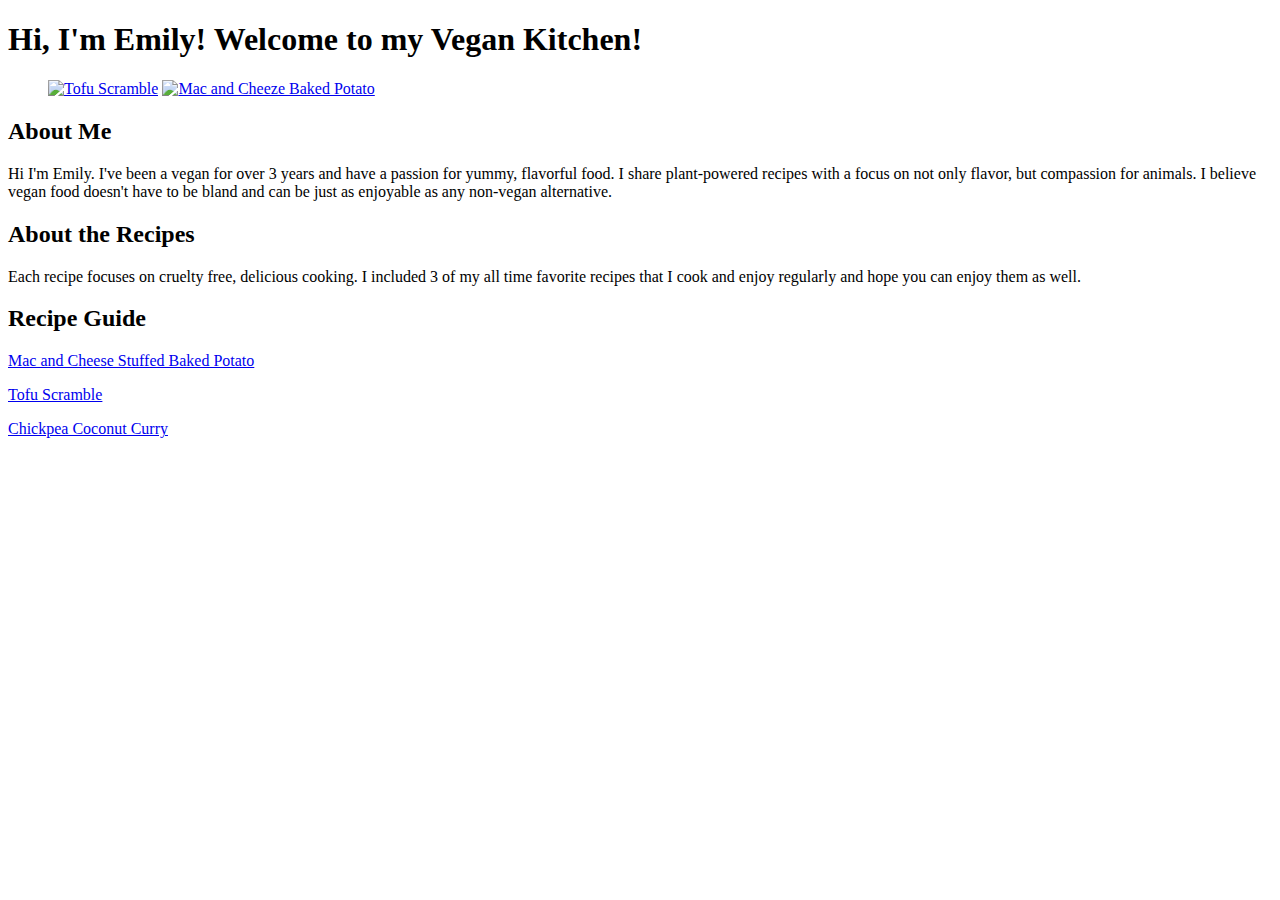
==== index.html @ 43e3530b "fixed images and links" ====
<!DOCTYPE html>
<html lang="en">
  <head>
    <meta charset="utf-8">
    <title>Tasty Vegan Recipes</title>
    <link href="css/style.css" rel="stylesheet" />
    <link href="https://fonts.googleapis.com/css2?family=Bitter:ital,wght@0,100;0,200;0,300;0,500;1,500&family=Playfair+Display:ital,wght@0,400;0,600;0,800;1,500&display=swap" rel="stylesheet" />
  </head>





  <body>
    <div id="home">
      <main>
        <header>
          <h1>Hi, I'm Emily! Welcome to my Vegan Kitchen!</h1>
          <figure>
            <a href="tofu.html"><img src="images/tofu.png" alt="Tofu Scramble" /></a>
            <a href="potato.html"><img src="images/potato.png" alt="Mac and Cheeze Baked Potato" /></a>
          </figure>
        </header>

        <div id="bulk">
          <section id="about-me">
            <h2>About Me</h2>
            <p>Hi I'm Emily. I've been a vegan for over 3 years and have a passion for yummy, flavorful food. I share plant-powered recipes with a focus on not only flavor, but compassion for animals. I believe vegan food doesn't have to be bland and can be just as enjoyable as any non-vegan alternative. </p>
          </section>

          <section id="about">
            <h2>About the Recipes</h2>
            <p>Each recipe focuses on cruelty free, delicious cooking. I included 3 of my all time favorite recipes that I cook and enjoy regularly and hope you can enjoy them as well.</p>
          </section>

          <section id="guide">
            <h2>Recipe Guide</h2>
            <p><a href="potato.html"> Mac and Cheese Stuffed Baked Potato</a></p>
            <p><a href="tofu.html">Tofu Scramble</a></p>
            <p><a href="curry.html">Chickpea Coconut Curry</a></p>
          </section>
        </div>
      </main>
    </div>
  </body>
</html>
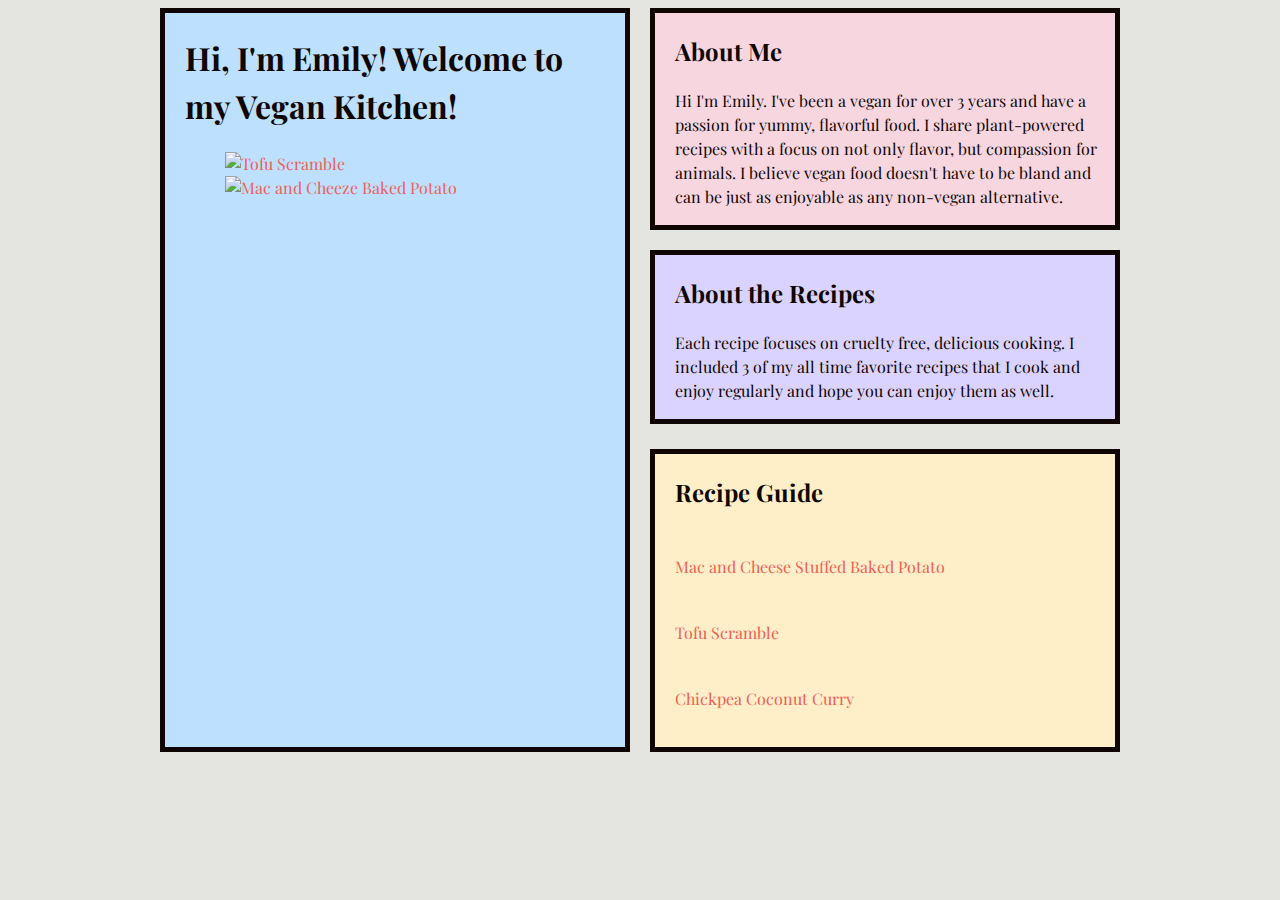
==== commit 97f5f4fc: "more troubleshooting" ====
--- a/index.html
+++ b/index.html
@@ -3,7 +3,7 @@
   <head>
     <meta charset="utf-8">
     <title>Tasty Vegan Recipes</title>
-    <link href="css/style.css" rel="stylesheet" />
+    <link href="style.css" rel="stylesheet" />
     <link href="https://fonts.googleapis.com/css2?family=Bitter:ital,wght@0,100;0,200;0,300;0,500;1,500&family=Playfair+Display:ital,wght@0,400;0,600;0,800;1,500&display=swap" rel="stylesheet" />
   </head>
 
--- a/style.css
+++ b/style.css
@@ -0,0 +1,143 @@
+body {
+  font-family: "Bitter", serif;
+  font-family:"Playfair Display", serif;
+  font-size: 16px;
+  line-height: 1.5;
+  color: #0f0602ff; /*smoky black*/
+  background-color: #E4E4E1; /*pale gray*/
+  text-align: left;
+}
+
+#container {
+  grid-area: container;
+  width: 960px;
+  margin: 0 auto;
+  padding-left: 20px;
+  padding-right: 20px;
+}
+
+#home main {
+  grid-area: home;
+  width: 960px;
+  margin: 0 auto;
+
+  display: grid;
+  grid-template-columns: 2fr 2fr;
+  grid-template-areas:
+    "header header"
+    "bulk bulk"
+    "footer footer";
+
+  grid-gap: 20px;
+}
+
+#guide {
+  background-color: #FFEFC8; /*pale yellow*/
+  border: 5px solid #0f0602ff; /*smoky black*/
+  padding-left: 20px;
+  padding-right: 20px;
+  padding-bottom: 20px;
+
+  display: grid;
+  grid-template-columns: 1fr;
+  grid-gap: 10px;
+  margin-top: 25px;
+}
+
+#about-me {
+  background-color: #f7d6e0; /*pale pink*/
+  border: 5px solid #0f0602ff; /*smoky black*/
+  padding-left: 20px;
+}
+
+#about {
+  border: 5px solid #0f0602ff; /*smoky black*/
+  background-color: #DAD3FF; /*pale purple*/
+  padding-left: 20px;
+  padding-right: 20px;
+  grid-gap: 10px;
+  margin-top: 20px;
+}
+
+
+
+#container main {
+  grid-area: main;
+  width: 960px;
+  margin: 0 auto;
+
+  display: grid;
+  grid-template-columns: 3fr 2fr;
+  grid-template-areas:
+    "ingredients ingredients"
+    "instructions instructions"
+    "notes notes";
+
+  grid-gap: 10px;
+  padding-right: 20px;
+}
+
+#ingredients{
+  background-color: #fff1e6; /*pastel yellow*/
+  border: 5px solid #0f0602ff; /*smoky black*/
+  padding-left: 20px;
+  margin-top: 30px;
+  margin-right: 15px;
+}
+
+#instructions{
+  background-color: #BEE1E6; /*pastel green*/
+  border: 5px solid #0f0602ff; /*smoky black*/
+  padding-left: 20px;
+  width: 30ch;
+  padding-right: 20px;
+  margin-top: 30px;
+}
+
+#notes {
+  background-color: #FAD2E1; /*pastel pink*/
+  border: 5px solid #0f0602ff; /*smoky black*/
+  padding-left: 20px;
+  width: 60ch;
+  padding-right: 20px;
+  margin-top: 15px;
+  margin-right: 15px;
+}
+
+
+a,
+a:link {
+  color: #ee6055; /*strawberry red*/
+  text-decoration: none;
+}
+a:visited {
+  color: #5D00FF; /*royal purple*/
+}
+a:hover {
+  color: #FF006E; /*hot pink*/
+  text-decoration: underline;
+}
+a:active {
+  color: #C200FB; /*magenta*/
+}
+
+footer {
+  grid-area: footer;
+  padding: 20px;
+}
+
+#container header{
+  text-align: center;
+  box-shadow: 12px 12px 2px 1px #CCCCCC; /* gray*/
+  background-color: #BECEFB; /*darker periwinkle*/
+  border: 5px solid #0f0602ff; /*smoky black*/
+  margin-top: 15px;
+  width: 975px;
+}
+
+#home header {
+  background-color: #BDE0FE; /*pale blue*/
+  border: 5px solid #0f0602ff; /*smoky black*/
+  padding-left: 20px;
+  padding-right: 20px;
+}
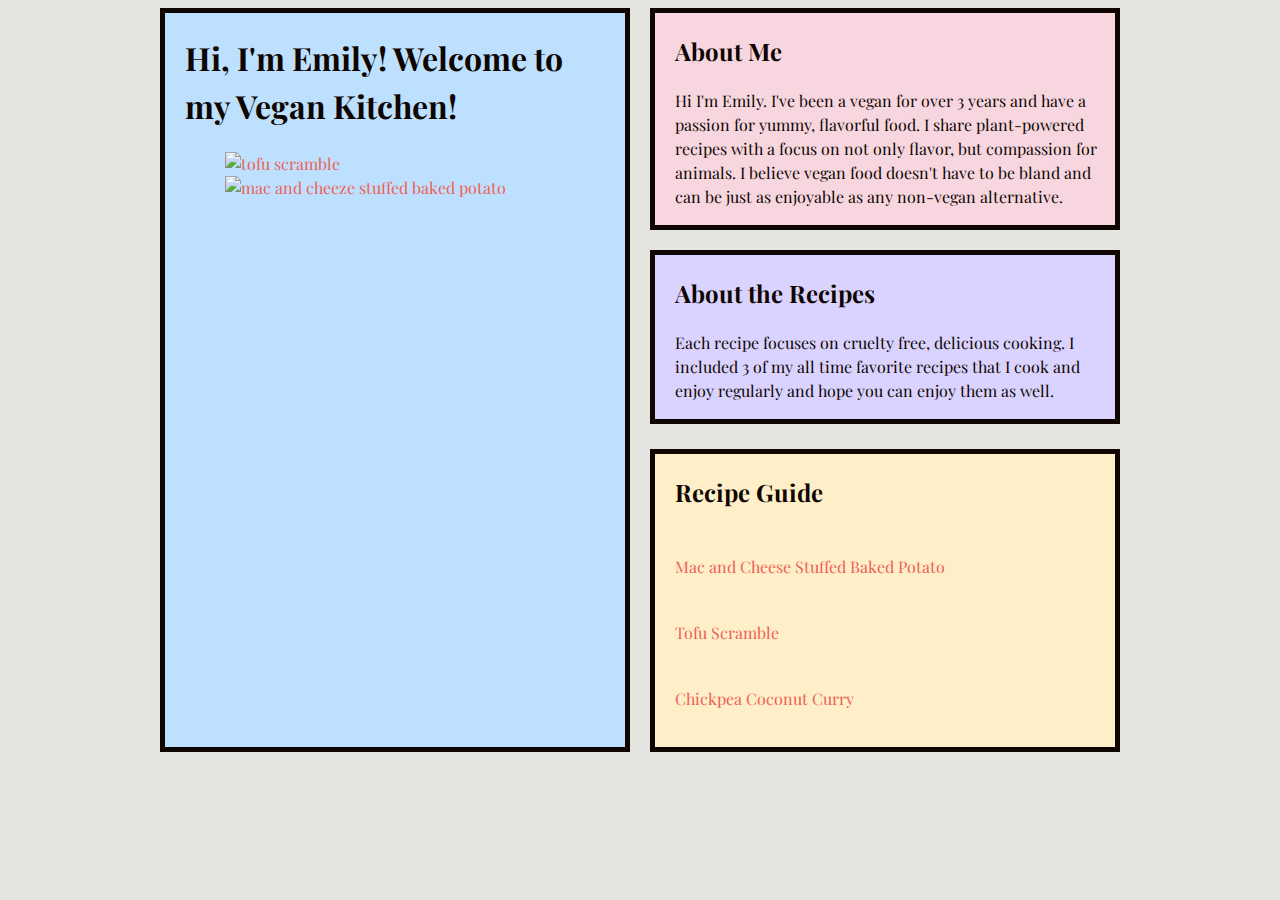
==== commit 9ebd0fb9: "more more housekeeping" ====
--- a/index.html
+++ b/index.html
@@ -3,7 +3,7 @@
   <head>
     <meta charset="utf-8">
     <title>Tasty Vegan Recipes</title>
-    <link href="style.css" rel="stylesheet" />
+    <link rel="stylesheet" href="css/style.css" />
     <link href="https://fonts.googleapis.com/css2?family=Bitter:ital,wght@0,100;0,200;0,300;0,500;1,500&family=Playfair+Display:ital,wght@0,400;0,600;0,800;1,500&display=swap" rel="stylesheet" />
   </head>
 
@@ -16,10 +16,12 @@
       <main>
         <header>
           <h1>Hi, I'm Emily! Welcome to my Vegan Kitchen!</h1>
+
           <figure>
-            <a href="tofu.html"><img src="images/tofu.png" alt="Tofu Scramble" /></a>
-            <a href="potato.html"><img src="images/potato.png" alt="Mac and Cheeze Baked Potato" /></a>
+            <a href="tofu.html"><img src="images/tofu.png" alt="tofu scramble" /></a>
+            <a href="potato.html"><img src="images/potato.png" alt="mac and cheeze stuffed baked potato" /></a>
           </figure>
+
         </header>
 
         <div id="bulk">
--- a/css/style.css
+++ b/css/style.css
@@ -0,0 +1,143 @@
+body {
+  font-family: "Bitter", serif;
+  font-family:"Playfair Display", serif;
+  font-size: 16px;
+  line-height: 1.5;
+  color: #0f0602ff; /*smoky black*/
+  background-color: #E4E4E1; /*pale gray*/
+  text-align: left;
+}
+
+#container {
+  grid-area: container;
+  width: 960px;
+  margin: 0 auto;
+  padding-left: 20px;
+  padding-right: 20px;
+}
+
+#home main {
+  grid-area: home;
+  width: 960px;
+  margin: 0 auto;
+
+  display: grid;
+  grid-template-columns: 2fr 2fr;
+  grid-template-areas:
+    "header header"
+    "bulk bulk"
+    "footer footer";
+
+  grid-gap: 20px;
+}
+
+#guide {
+  background-color: #FFEFC8; /*pale yellow*/
+  border: 5px solid #0f0602ff; /*smoky black*/
+  padding-left: 20px;
+  padding-right: 20px;
+  padding-bottom: 20px;
+
+  display: grid;
+  grid-template-columns: 1fr;
+  grid-gap: 10px;
+  margin-top: 25px;
+}
+
+#about-me {
+  background-color: #f7d6e0; /*pale pink*/
+  border: 5px solid #0f0602ff; /*smoky black*/
+  padding-left: 20px;
+}
+
+#about {
+  border: 5px solid #0f0602ff; /*smoky black*/
+  background-color: #DAD3FF; /*pale purple*/
+  padding-left: 20px;
+  padding-right: 20px;
+  grid-gap: 10px;
+  margin-top: 20px;
+}
+
+
+
+#container main {
+  grid-area: main;
+  width: 960px;
+  margin: 0 auto;
+
+  display: grid;
+  grid-template-columns: 3fr 2fr;
+  grid-template-areas:
+    "ingredients ingredients"
+    "instructions instructions"
+    "notes notes";
+
+  grid-gap: 10px;
+  padding-right: 20px;
+}
+
+#ingredients{
+  background-color: #fff1e6; /*pastel yellow*/
+  border: 5px solid #0f0602ff; /*smoky black*/
+  padding-left: 20px;
+  margin-top: 30px;
+  margin-right: 15px;
+}
+
+#instructions{
+  background-color: #BEE1E6; /*pastel green*/
+  border: 5px solid #0f0602ff; /*smoky black*/
+  padding-left: 20px;
+  width: 30ch;
+  padding-right: 20px;
+  margin-top: 30px;
+}
+
+#notes {
+  background-color: #FAD2E1; /*pastel pink*/
+  border: 5px solid #0f0602ff; /*smoky black*/
+  padding-left: 20px;
+  width: 60ch;
+  padding-right: 20px;
+  margin-top: 15px;
+  margin-right: 15px;
+}
+
+
+a,
+a:link {
+  color: #ee6055; /*strawberry red*/
+  text-decoration: none;
+}
+a:visited {
+  color: #5D00FF; /*royal purple*/
+}
+a:hover {
+  color: #FF006E; /*hot pink*/
+  text-decoration: underline;
+}
+a:active {
+  color: #C200FB; /*magenta*/
+}
+
+footer {
+  grid-area: footer;
+  padding: 20px;
+}
+
+#container header{
+  text-align: center;
+  box-shadow: 12px 12px 2px 1px #CCCCCC; /* gray*/
+  background-color: #BECEFB; /*darker periwinkle*/
+  border: 5px solid #0f0602ff; /*smoky black*/
+  margin-top: 15px;
+  width: 975px;
+}
+
+#home header {
+  background-color: #BDE0FE; /*pale blue*/
+  border: 5px solid #0f0602ff; /*smoky black*/
+  padding-left: 20px;
+  padding-right: 20px;
+}
